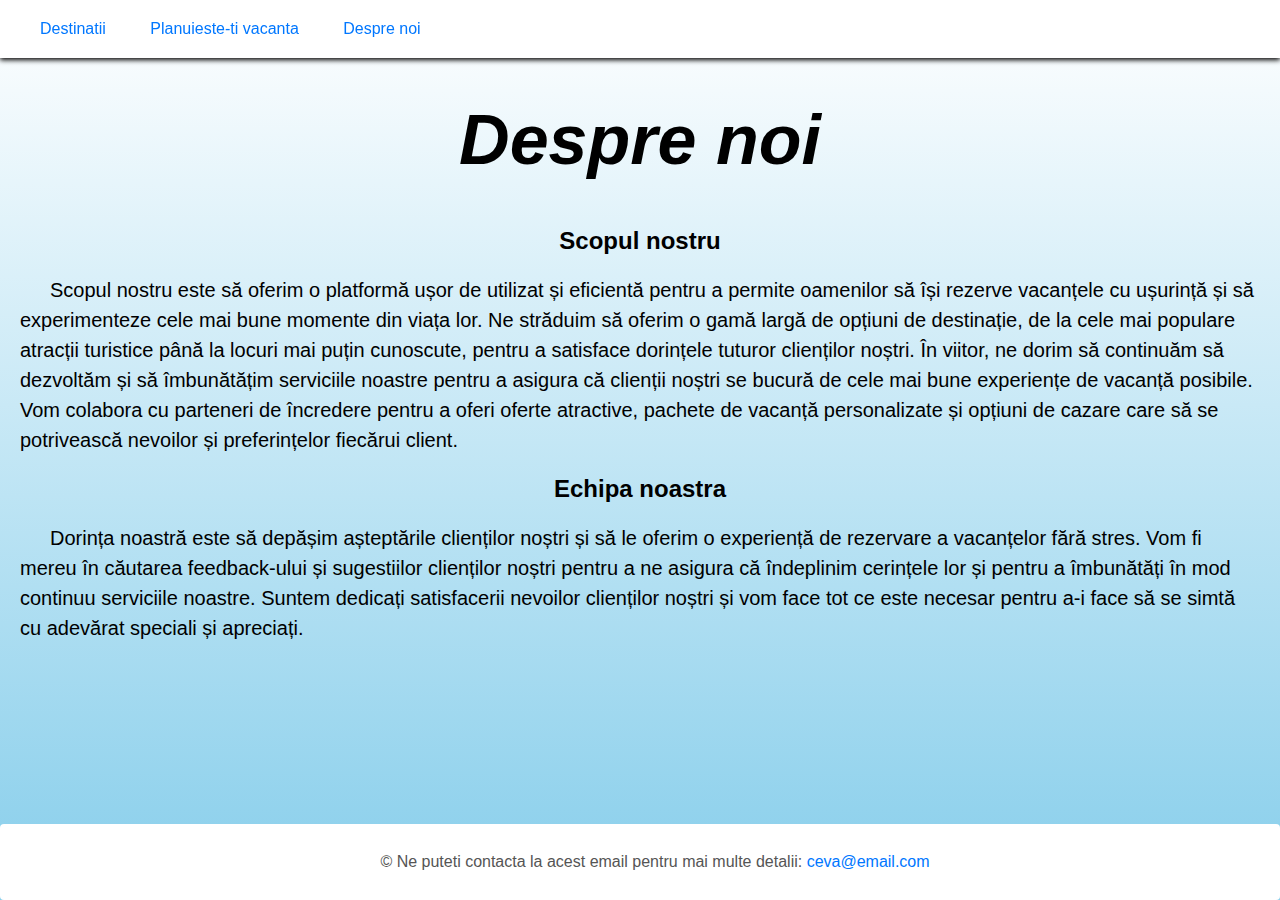
==== despre_noi.html @ 77fd5e06 "pentru @media" ====
<!DOCTYPE html>
<html lang="en">
  <head>
    <meta charset="UTF-8" />
    <meta http-equiv="X-UA-Compatible" content="IE=edge" />
    <meta name="viewport" content="width=device-width, initial-scale=1.0" />
    <link rel="stylesheet" href="vacante.css" />
    <title>Despre noi</title>
  </head>
  <body class="despre_noi">
    <header class="header">
      <nav>
        <ul class="nav_content">
          <li class="nav_item"><a href="destinatii.html">Destinatii</a></li>
          <li class="nav_item">
            <a href="plan.html">Planuieste-ti vacanta</a>
          </li>
          <li class="nav_item"><a href="despre_noi.html">Despre noi</a></li>
        </ul>
      </nav>
    </header>

    <main>
      <section class="detalii">
        <i><h1>Despre noi</h1></i>
        <article>
          <h2>Scopul nostru</h2>
          <p>
            Scopul nostru este să oferim o platformă ușor de utilizat și
            eficientă pentru a permite oamenilor să își rezerve vacanțele cu
            ușurință și să experimenteze cele mai bune momente din viața lor. Ne
            străduim să oferim o gamă largă de opțiuni de destinație, de la cele
            mai populare atracții turistice până la locuri mai puțin cunoscute,
            pentru a satisface dorințele tuturor clienților noștri. În viitor,
            ne dorim să continuăm să dezvoltăm și să îmbunătățim serviciile
            noastre pentru a asigura că clienții noștri se bucură de cele mai
            bune experiențe de vacanță posibile. Vom colabora cu parteneri de
            încredere pentru a oferi oferte atractive, pachete de vacanță
            personalizate și opțiuni de cazare care să se potrivească nevoilor
            și preferințelor fiecărui client.
          </p>
        </article>
        <article>
          <h2>Echipa noastra</h2>
          <p>
            Dorința noastră este să depășim așteptările clienților noștri și să
            le oferim o experiență de rezervare a vacanțelor fără stres. Vom fi
            mereu în căutarea feedback-ului și sugestiilor clienților noștri
            pentru a ne asigura că îndeplinim cerințele lor și pentru a
            îmbunătăți în mod continuu serviciile noastre. Suntem dedicați
            satisfacerii nevoilor clienților noștri și vom face tot ce este
            necesar pentru a-i face să se simtă cu adevărat speciali și
            apreciați.
          </p>
        </article>
      </section>
    </main>

    <footer class="footer">
      <p>
        &copy; Ne puteti contacta la acest email pentru mai multe detalii:
        <a href="mailto:ceva@email.com">ceva@email.com</a>
      </p>
    </footer>
  </body>
</html>
---- vacante.css ----
* {
  box-sizing: border-box;
}

html {
  font-family: 'Open Sans', sans-serif;
  color: #555;
}

body {
  margin: 0;
  padding: 0;
  font-size: 16px;
}

a {
  color: #0077ff;
  text-decoration: none;
}

a:hover {
  text-decoration: underline;
}

.header {
  background-color: #fff;
  box-shadow: 0 2px 5px #000001;
  padding: 10px 20px;
  position: fixed;
  top: 0;
  width: 100%;
}

.nav_content {
  list-style: none;
  margin: 0;
  padding: 0;
}

.nav_item {
  display: inline-block;
}

nav a {
  display: block;
  padding: 10px 20px;
}

nav a:hover {
  background-color: #0077ff;
  color: #fff;
}

main {
  display: flex;
  flex-direction: row;
  margin-top: 80px;
  padding: 20px;
}

section {
  margin-bottom: 40px;
}

h1 {
  font-size: 70px;
  margin-top: 0;
  text-align: center;
}

h2 {
  font-size: 24px;
  text-align: center;
}

p {
  line-height: 1.5;
  text-indent: 30px;
}

form {
  display: flex;
  flex-direction: column;
  margin-top: 20px;
}

img {
  inset: 0;
  position: absolute;
}

.new-york {
  color: #000000;
  font-size: 22px;
  height: 80%;
  width: 60%;
  background-size: cover;
  background-image: url('https://www.fotoprinter.ro/media/catalog/product/cache/1/image/9df78eab33525d08d6e5fb8d27136e95/n/e/new-york-city-skyline.jpg');
}

.paris {
  color: #000001;
  font-size: 22px;
  height: 100%;
  width: 60%;
  background-size: cover;
  background-image: url('https://i.pinimg.com/originals/9e/92/17/9e9217358d798224e712f014e72ce82b.jpg');
}

.barcelona {
  color: #000002;
  font-size: 22px;
  height: 100%;
  width: 60%;
  background-size: cover;
  background-image: url('https://w0.peakpx.com/wallpaper/126/293/HD-wallpaper-barcelona-sunset-cityscapes-spanish-cities-spain-modern-buildings-barcelona-skyline-cities-of-spain.jpg');
}

.destinatii {
  font-weight: bold;
  margin-bottom: 5px;
  display: block;
  margin-left: auto;
  margin-right: auto;
  width: 100%;
}

.plan {
  background: linear-gradient(to right, white, skyblue);
}

.despre_noi {
  background: linear-gradient(white, skyblue);
  background-repeat: no-repeat;
  background-attachment: fixed;
}

.detalii {
  font-size: 20px;
  color: #000000;
}

input[type='date'],
select {
  border: 1px solid #ddd;
  border-radius: 3px;
  font-size: 16px;
  padding: 8px;
  margin-bottom: 10px;
}

.buton {
  background-color: #0077ff;
  border: none;
  border-radius: 3px;
  color: #fff;
  cursor: pointer;
  font-size: 16px;
  padding: 10px;
}

.buton:hover {
  background-color: #0066cc;
}

.footer {
  grid-area: footer;
  position: fixed;
  bottom: 0;
  width: 100%;
  margin-top: 30px;
  background: white;
  text-align: center;
  padding: 10px 20px;
  border-radius: 4px;
}

@media (max-width: 990px) {
  .nav_item {
    display: flex;
    justify-content: space-around;
  }
  .plan {
    background: none;
  }
  .despre_noi{
    background: none;
  }
}

@media (max-width: 768px) {
  .new-york {
    background-image: none;
  }
  .paris {
    background-image: none;
  }
  .barcelona {
    background-image: none;
  }
}
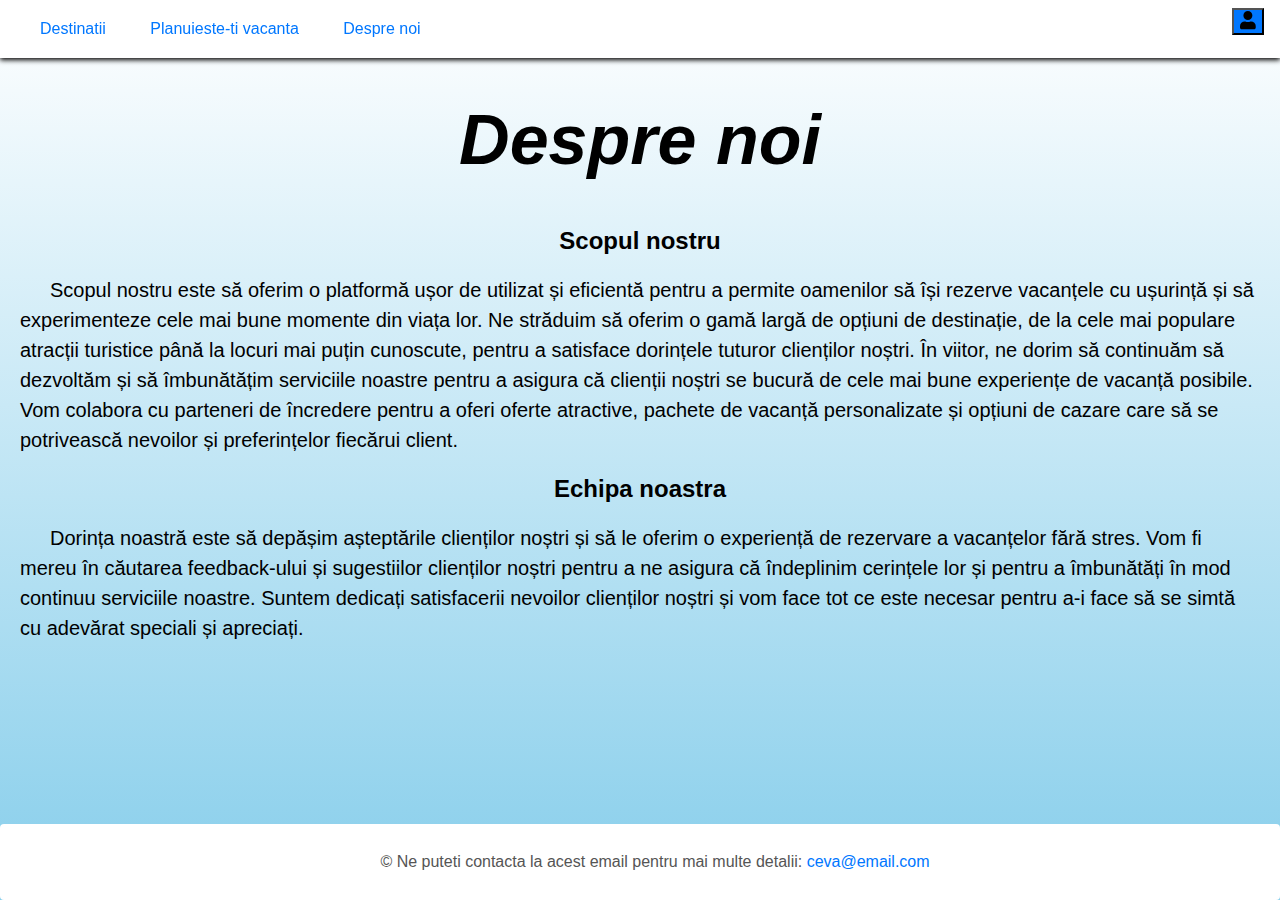
==== commit 4a7f16c7: "am facut login" ====
--- a/despre_noi.html
+++ b/despre_noi.html
@@ -5,6 +5,10 @@
     <meta http-equiv="X-UA-Compatible" content="IE=edge" />
     <meta name="viewport" content="width=device-width, initial-scale=1.0" />
     <link rel="stylesheet" href="vacante.css" />
+    <link
+      rel="stylesheet"
+      href="https://cdnjs.cloudflare.com/ajax/libs/font-awesome/5.15.3/css/all.min.css"
+    />
     <title>Despre noi</title>
   </head>
   <body class="despre_noi">
@@ -18,6 +22,9 @@
           <li class="nav_item"><a href="despre_noi.html">Despre noi</a></li>
         </ul>
       </nav>
+      <button class="login" onclick="openLoginModal()">
+        <i class="fa fa-user" aria-hidden="false"></i>
+      </button>
     </header>
 
     <main>
@@ -56,6 +63,24 @@
       </section>
     </main>
 
+    <div id="loginModal" class="modal">
+      <div class="modal-content">
+        <span class="close" onclick="closeLoginModal()">&times;</span>
+        <h2>Autentificare</h2>
+        <form id="loginForm">
+          <label for="username">Nume utilizator:</label>
+          <input type="text" id="username" required />
+
+          <label for="password">Parolă:</label>
+          <input type="password" id="password" required />
+
+          <button type="submit">Autentificare</button>
+        </form>
+      </div>
+    </div>
+
+    <script src="login.js"></script>
+
     <footer class="footer">
       <p>
         &copy; Ne puteti contacta la acest email pentru mai multe detalii:
--- a/vacante.css
+++ b/vacante.css
@@ -80,7 +80,7 @@
 
 form {
   display: flex;
-  flex-direction: column;
+  flex-direction: row;
   margin-top: 20px;
 }
 
@@ -178,7 +178,7 @@
 @media (max-width: 990px) {
   .nav_item {
     display: flex;
-    justify-content: space-around;
+    justify-content: space-between;
   }
   .plan {
     background: none;
@@ -199,3 +199,45 @@
     background-image: none;
   }
 }
+
+.modal {
+  display: none;
+  position: fixed;
+  z-index: 1;
+  left: 0;
+  top: 0;
+  width: 100%;
+  height: 100%;
+  overflow: auto;
+  background-color: rgba(0, 0, 0, 0.4);
+}
+
+.modal-content {
+  background-color: #fefefe;
+  margin: 15% auto;
+  padding: 20px;
+  border: 1px solid #888;
+  width: 700px;
+}
+
+.close {
+  color: #aaa;
+  float: right;
+  font-size: 28px;
+  font-weight: bold;
+}
+
+.close:hover,
+.close:focus {
+  color: black;
+  text-decoration: none;
+  cursor: pointer;
+}
+
+.login {
+  background-color: #0077ff;
+  position: absolute;
+  top: 8px;
+  right: 16px;
+  font-size: 18px;
+}